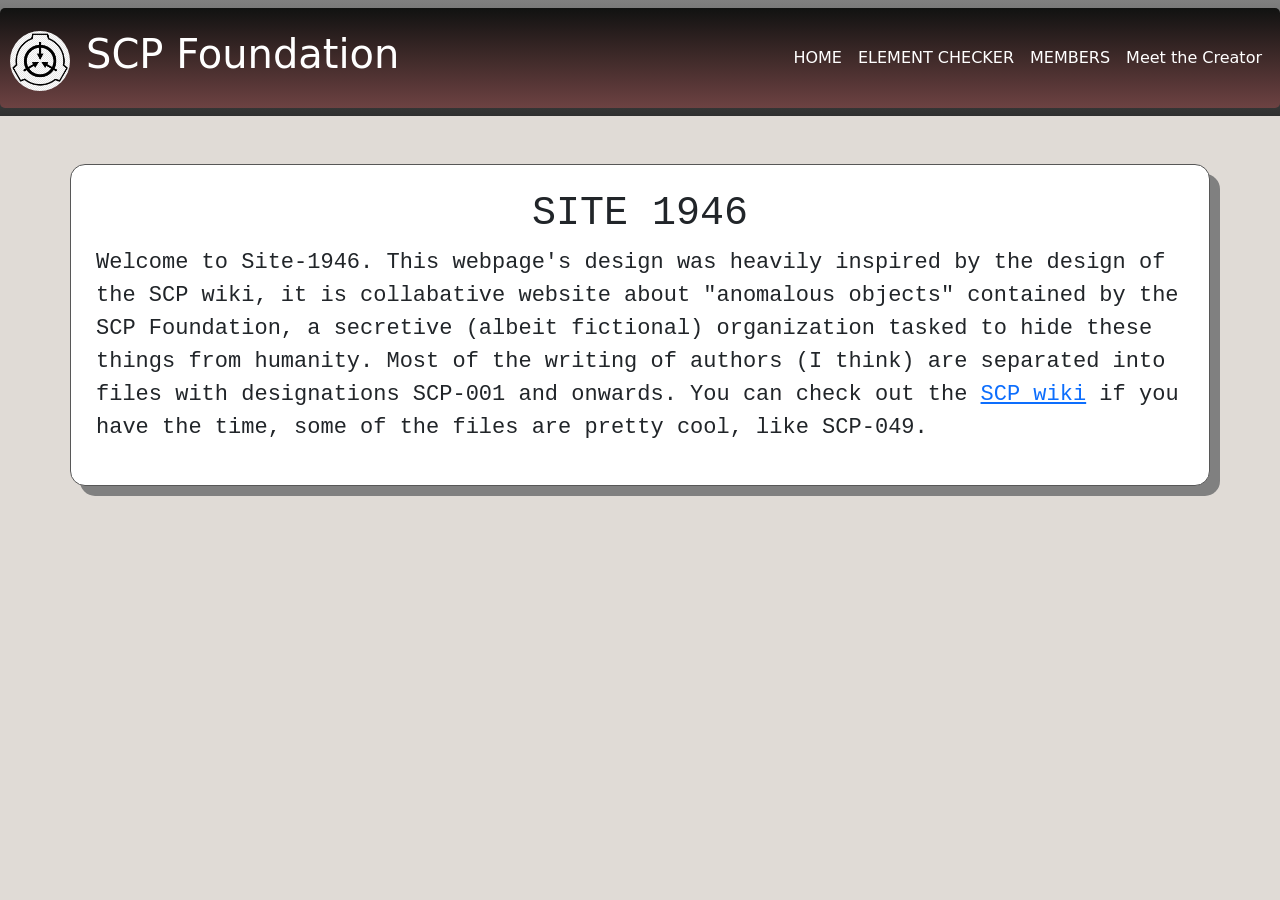
==== index.html @ 8aa1c233 "Add files via upload" ====
<!DOCTYPE html>
<html lang="en">
<head>
    <meta charset="UTF-8">
    <meta name="viewport" content="width=device-width, initial-scale=1.0">

    <!--Bootstrap Links and Scripts-->
    <link href="https://cdn.jsdelivr.net/npm/bootstrap@5.3.3/dist/css/bootstrap.min.css " rel="stylesheet">
    <script src="https://cdn.jsdelivr.net/npm/bootstrap@5.3.3/dist/js/bootstrap.bundle.min.js "></script>

    <!--CSS Linking so that it's cleaner(taught last year)-->
    <link href="general-main.css" rel="stylesheet" type="text/css">

    <!--References for the CSS file cuz idk how to comment there:
        The design of the webpage is inspired by the scp wiki
        The SCP wiki for reference: http://scp-wiki.wikidot.com/-->

    <title>2Q Project</title>

</head>
<body>

    <!--Navigation Hamburger Bar-->
    <!--The navbar came from previous year, I jst pasted it here from previous projects. Then I kept tweaking it till there was no color so I could put a style for a gradient as the color-->
        <nav class="navbar navbar-expand-sm navbar-light">
            <div class="container-fluid">
                <a class="navbar-brand" href="#" style="height: 80px;">
                <img src="scp-black.png" height="60" class="rounded-circle mt-2">
                </a>

                <h1 style="color: white;">SCP Foundation</h1>

                <!--I think mt or mb or ms means margin top, margin bottom, and margin side respectively. So I put those there so that I can adjust things more precisely-->

                <!--Cool Hamborger Bar Button-->
                <button class="navbar-toggler" type="button" data-bs-toggle="collapse" data-bs-target="#nav" style="color: white;">
                    <span class="navbar-toggler-icon"></span>
                </button>
                
                <div></div>
                <div class="collapse navbar-collapse" id="nav">

                    <ul class="navbar-nav ms-auto">

                        <li class="nav-item"><a class="nav-link" href="index.html" style="color: white;">HOME</a></li>
                        <li class="nav-item"><a class="nav-link" href="checker.html" style="color: white;">ELEMENT CHECKER</a></li>
                        <li class="nav-item"><a class="nav-link" href="club.html" style="color: white;">MEMBERS</a></li>
                        <li class="nav-item"><a class="nav-link" href="creator.html" style="color: white;">Meet the Creator</a></li>

                    </ul>

                </div>

            </div>
        
        </nav>

    <!--Main Home Content-->

        <div class="container card mt-5">
            <center>
                <h1>SITE 1946</h1>
            </center>
            
            <p>Welcome to Site-1946. This webpage's design was heavily inspired by the design of the SCP wiki,
                it is collabative website about "anomalous objects" contained by the SCP Foundation, 
                a secretive (albeit fictional) organization tasked to hide these things from humanity. 
                Most of the writing of authors (I think) are separated into files with designations SCP-001 and onwards. 
                You can check out the <a href="https://scp-wiki.wikidot.com/" target="_blank">SCP wiki</a> if you have the time, some of the files are pretty cool, like SCP-049.
            </p>
            
        </div>

    <!--I learned how to do the box shadow thing from w3schools, I usually get my help from there. Here is the specific source link: https://www.w3schools.com/css/tryit.asp?filename=trycss3_box-shadow2-->

    <!--Reference for all the resources used in this specific webpage:
        The SCP logo (black): https://www.pngegg.com/en/search?q=SCP+Foundation#google_vignette-->

    <!--Color Palette for Webpage Consistency: 
    rgb(109, 66, 66) - brownish
    rgb(17, 18, 17) - black
    rgb(187, 0, 17) - red
    rgb(80, 80, 80) - grey 1
    rgb(59, 59, 59) - grey 2-->

</body>
</html>
---- general-main.css ----
b{font-size: 22px;}

body{background-color: rgb(224, 219, 214);
}

nav{background-image: linear-gradient(to bottom, grey, rgb(47, 47, 47));
}

input{border-radius: 10px;
    padding: 10px;
    width: 500px;
}

.container-fluid{background-image: linear-gradient(to bottom, rgb(17, 18, 17), rgb(109, 66, 66));
                padding: 10px;
                margin: auto;
                border-radius: 5px;
}

.container{border-radius: 15px;
        background-color: white;
        border-color: rgb(87, 87, 87);
        box-shadow: 10px 10px grey;
        padding: 25px;
        margin: auto;
        font-family: 'Courier New', Courier, monospace;
}

p{font-size: 22px;
}
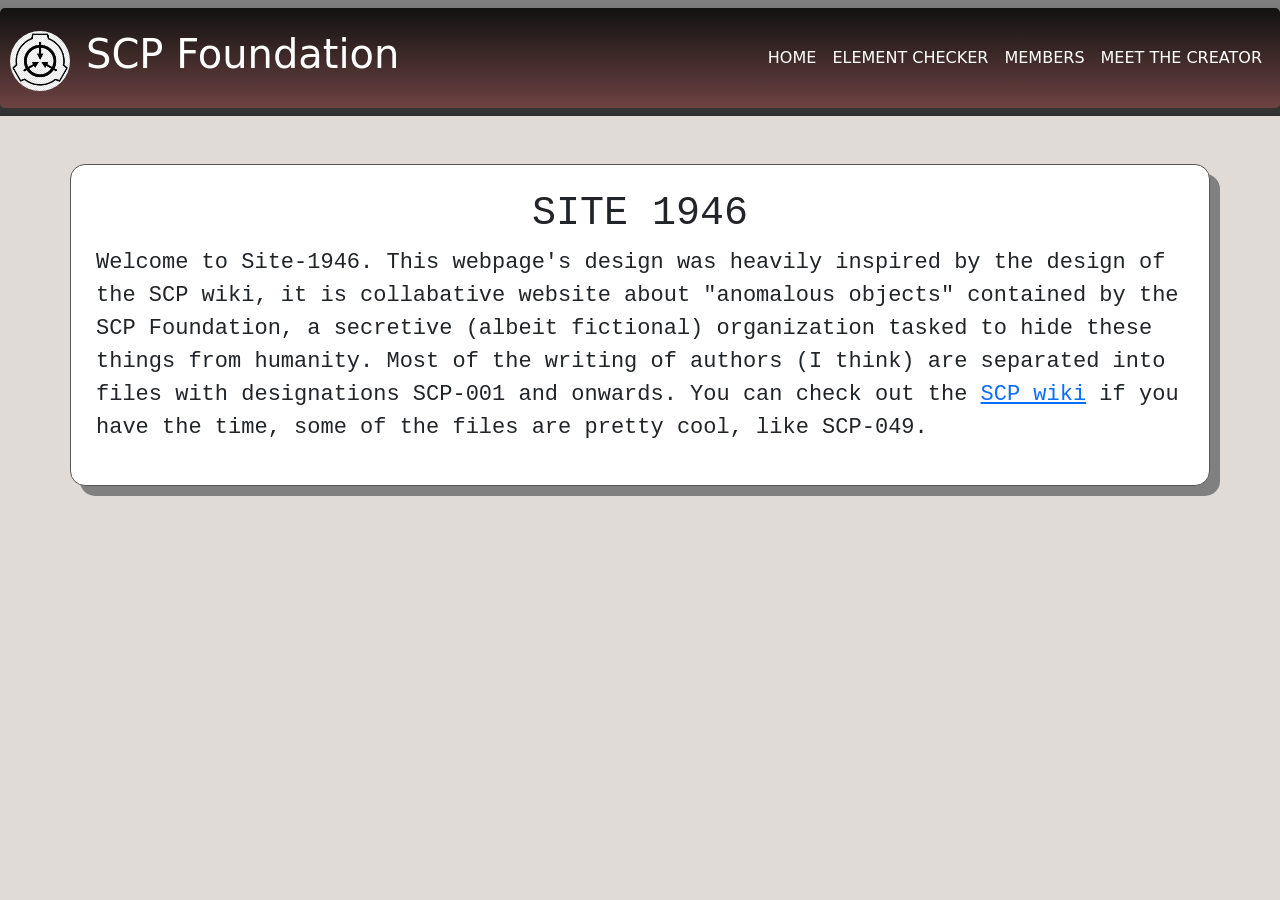
==== commit 2fc00cee: "Update index.html" ====
--- a/index.html
+++ b/index.html
@@ -45,7 +45,7 @@
                         <li class="nav-item"><a class="nav-link" href="index.html" style="color: white;">HOME</a></li>
                         <li class="nav-item"><a class="nav-link" href="checker.html" style="color: white;">ELEMENT CHECKER</a></li>
                         <li class="nav-item"><a class="nav-link" href="club.html" style="color: white;">MEMBERS</a></li>
-                        <li class="nav-item"><a class="nav-link" href="creator.html" style="color: white;">Meet the Creator</a></li>
+                        <li class="nav-item"><a class="nav-link" href="creator.html" style="color: white;">MEET THE CREATOR</a></li>
 
                     </ul>
 
@@ -84,4 +84,4 @@
     rgb(59, 59, 59) - grey 2-->
 
 </body>
-</html>+</html>
